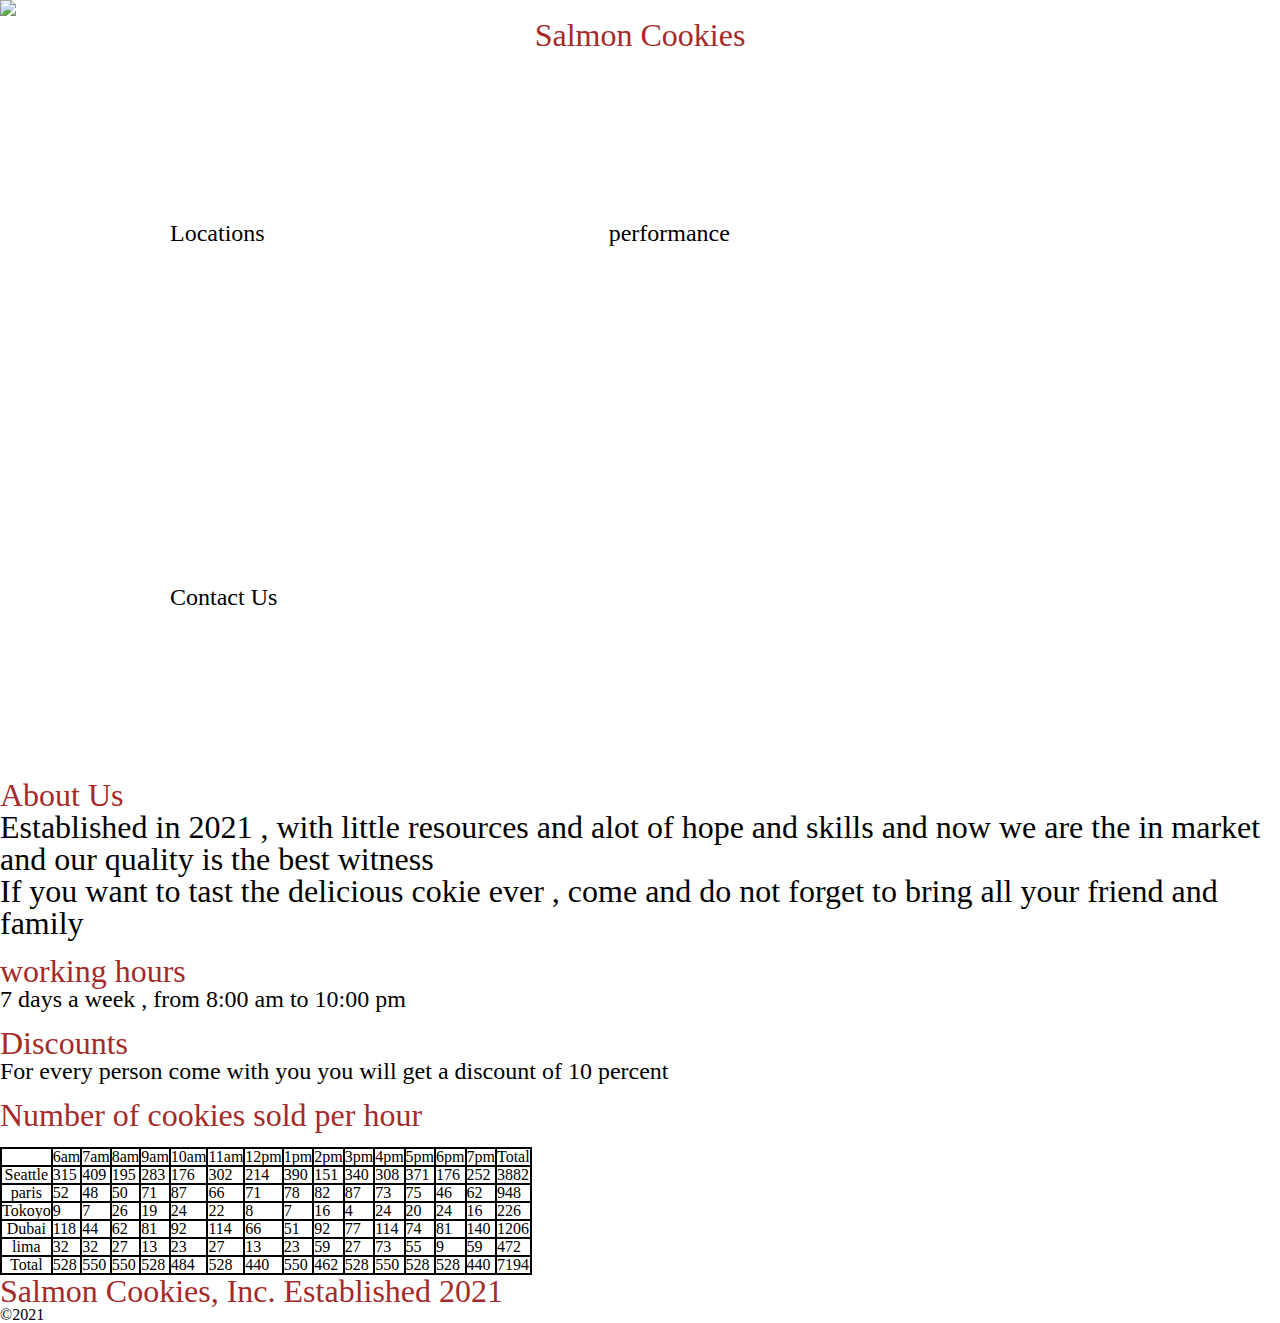
==== sales.html @ ee1eec0d "every thing is done" ====
<!DOCTYPE html>
<html>
    <head>
        <link href="https://fonts.googleapis.com/css?family=Dokdo" rel="stylesheet">
        <link rel="stylesheet" href="reset.css">
        <link rel="stylesheet" href="style.css">
    </head>
    <body>
        <header>

            <div>
                 <img src="https://codefellows.github.io/code-201-guide/curriculum/class-06/lab/assets/salmon.png">
                 
                 <h1>Salmon Cookies</h1>
            <nav id="mm">
                <ul>
                    <li > <a href="#"></a> Locations </li>
                    <li><a href="#"></a> performance</li>
                    <li><a href="#"></a> Contact Us</li>
                </ul>            
            </nav>
            </div>
        </header>
        <main>

                <h2>About Us</h2>
                <p>Established in 2021 , with little resources and alot of hope and skills and now we are the in market and our quality is the best witness
                </p>

                <p >If you want to tast the delicious cokie ever , come and do not forget to bring all your friend and family</p>
        <br>
            <ul id="nn">
                <li>
                    <h3>working hours</h3>
                     7 days a week , from 8:00 am to 10:00 pm
                </li>
                <br>
               <li >
                   <h3>Discounts</h3>
                  For every person come with you you will get a discount of 10 percent <br>
               </li>
               <br>
            </ul>
            
            </article>
            <p>
                <h1 id="hh">Number of cookies sold per hour</h1> <br>

            <div id="parent5"></div>
            </p>
        </main>
      
        


        <footer>
            <h3>Salmon Cookies, Inc. Established 2021</h3>
            &copy;2021 
          
        </footer>
        <script src="app.js"></script>
    </body>
        

</html>
---- style.css ----
#mm ul li{
    display: inline-block;
    padding: 170px;
    font-size: x-large;
}

h1 {
    text-align: center;
    font-size: xx-large;
    color:brown;
}
h2{
    font-size:xx-large;
    color: brown;

}
p{
    font-size: xx-large;
    
}

h3{
    font-size: xx-large;
    color: brown;

}

#nn li{
    font-size: x-large;
}


table {
    border: solid black 2px;
    border-collapse: collapse;
  }
  th {
    border: solid black 2px;
  }
  
  td{
    border: solid black 2px;
    
  }
  #hh{
      text-align: left;
  }
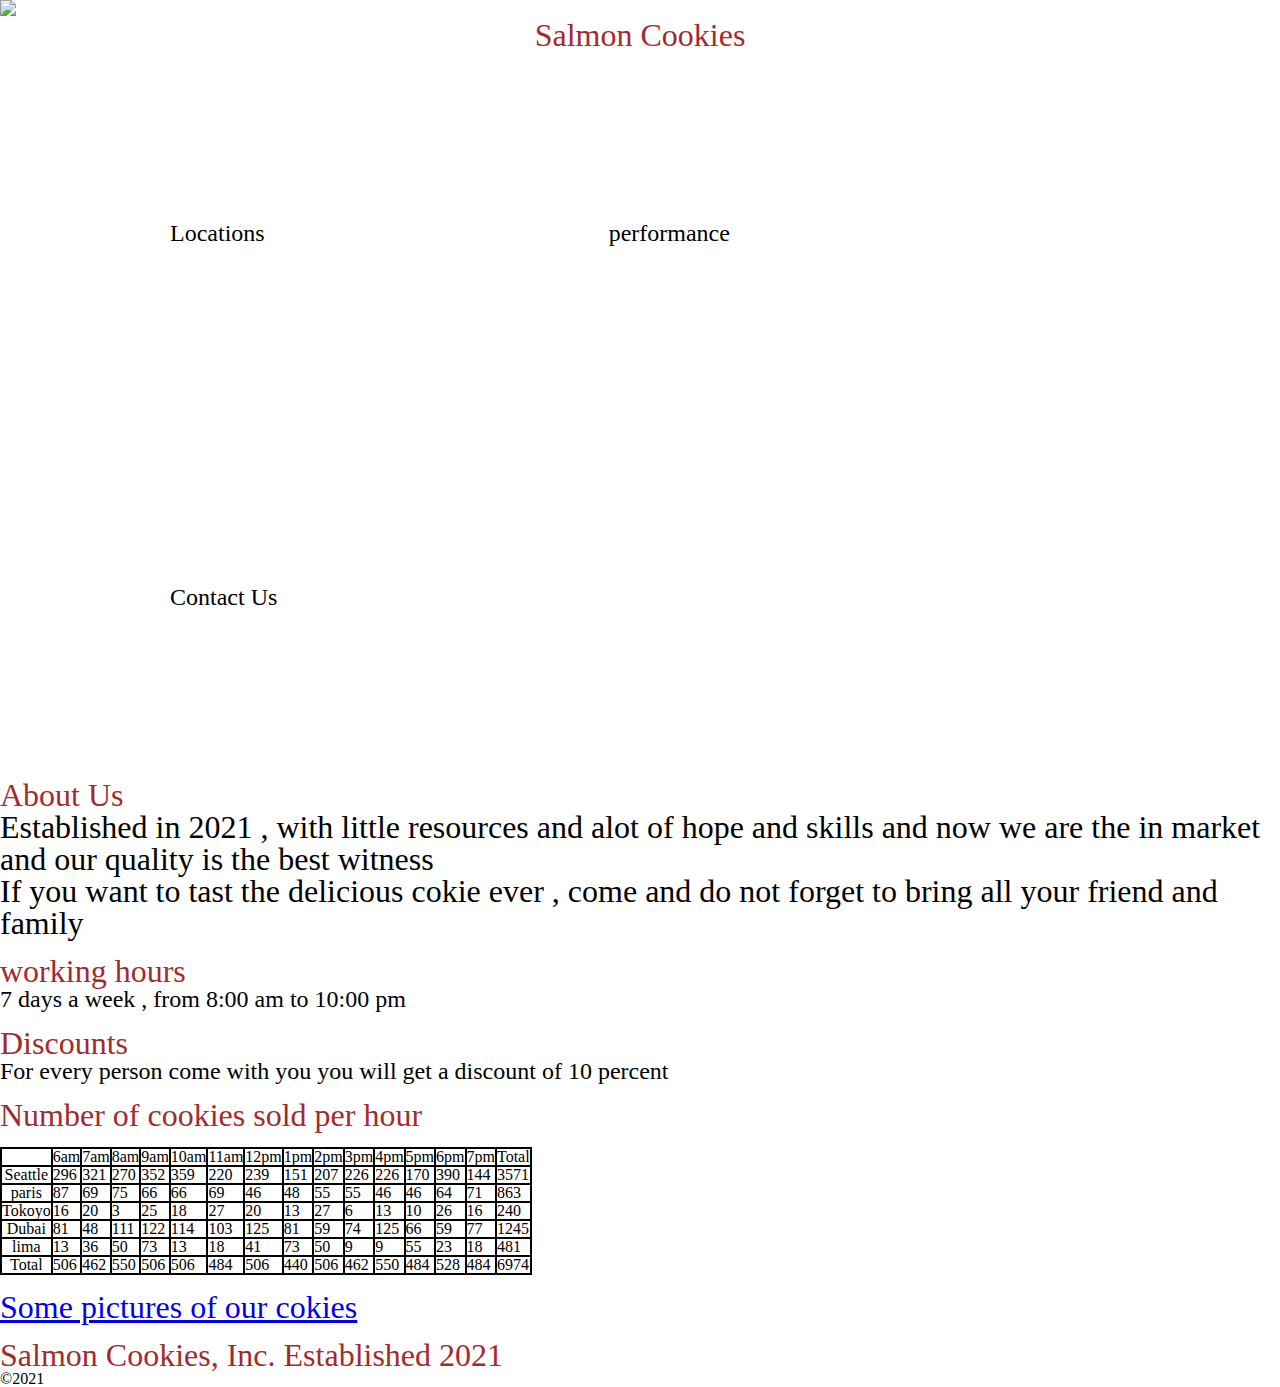
==== commit a695ba9f: "pictures added" ====
--- a/sales.html
+++ b/sales.html
@@ -48,7 +48,17 @@
 
             <div id="parent5"></div>
             </p>
+            <br>
+            <p>
+                <h1 style="text-align:left;">
+                    <a href="index.html">Some pictures of our cokies</a>
+                </h1>
+                
+               
+            </p>
         </main>
+        <br>
+        
       
         
 
--- a/style.css
+++ b/style.css
@@ -46,4 +46,10 @@
       text-align: left;
   }
 
+
+#ll img{
+      width: 400;
+      height: 400;
+      text-align: center;
+  }
   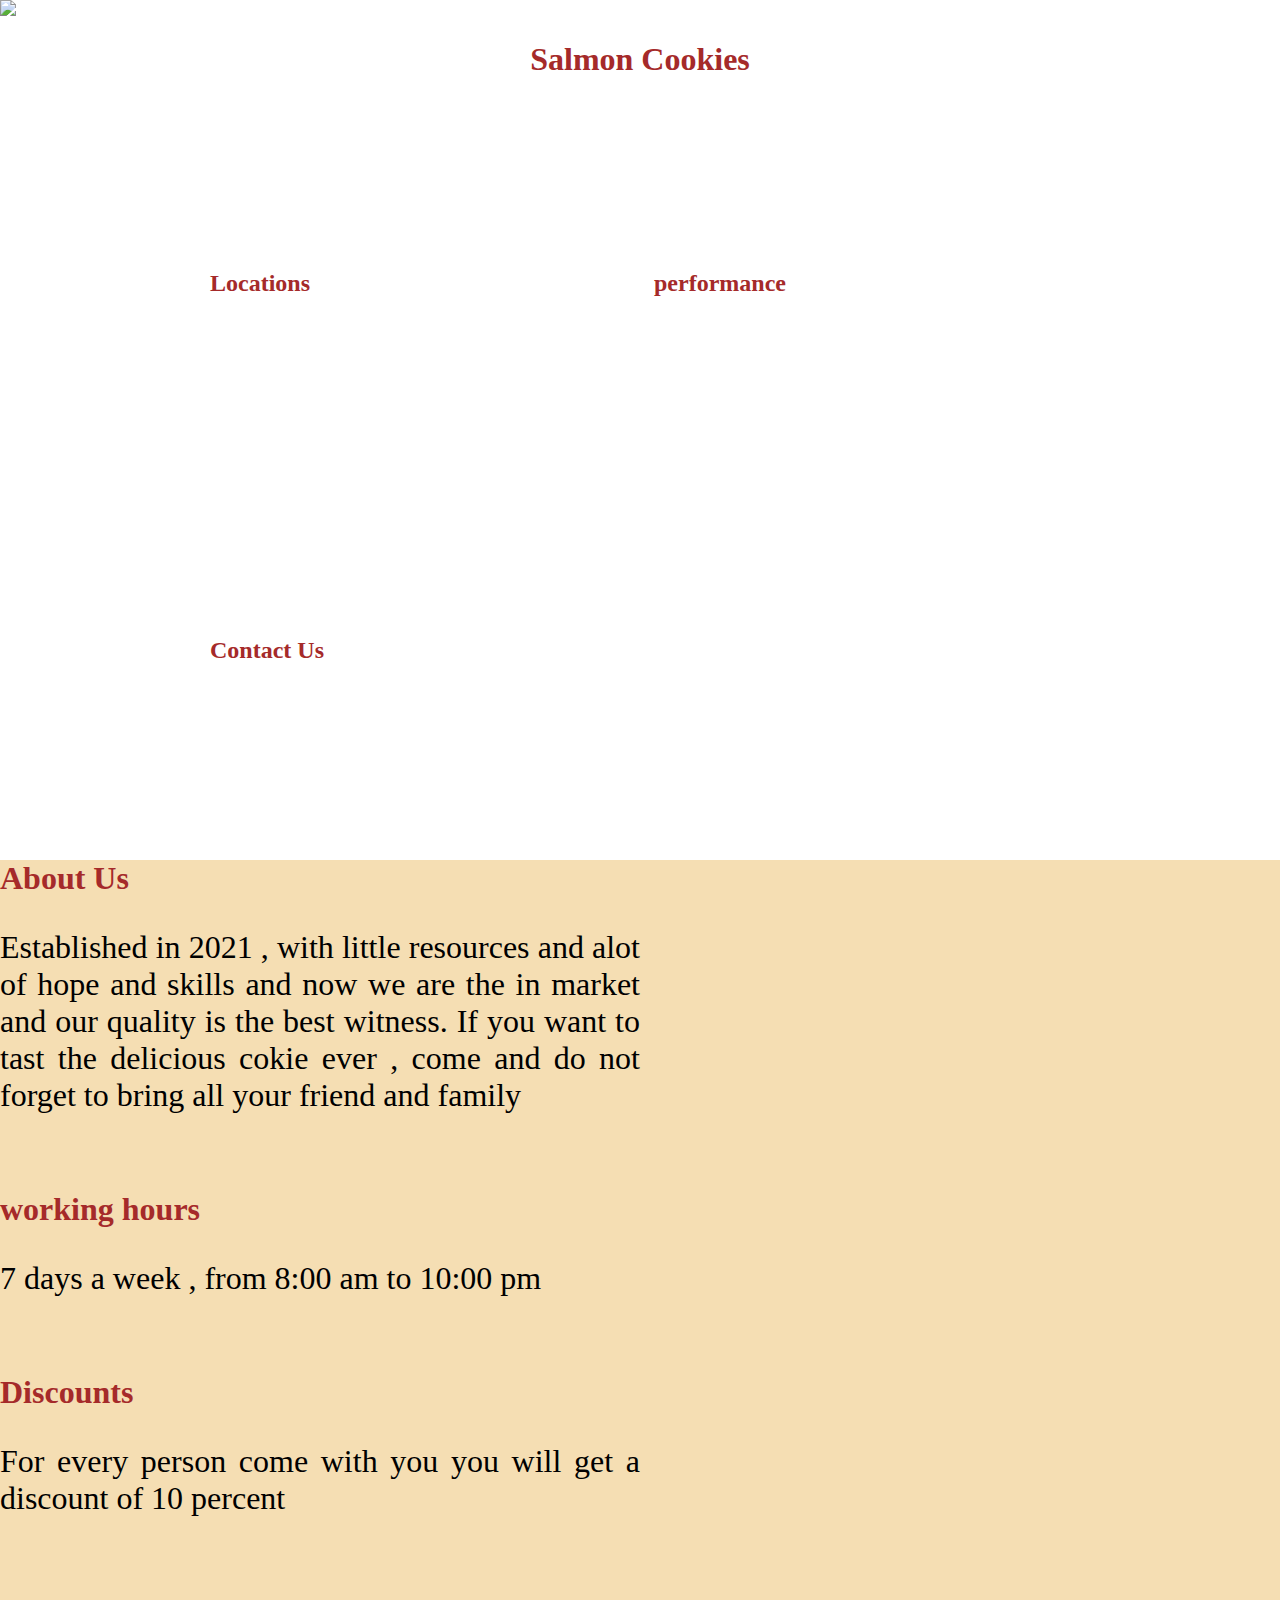
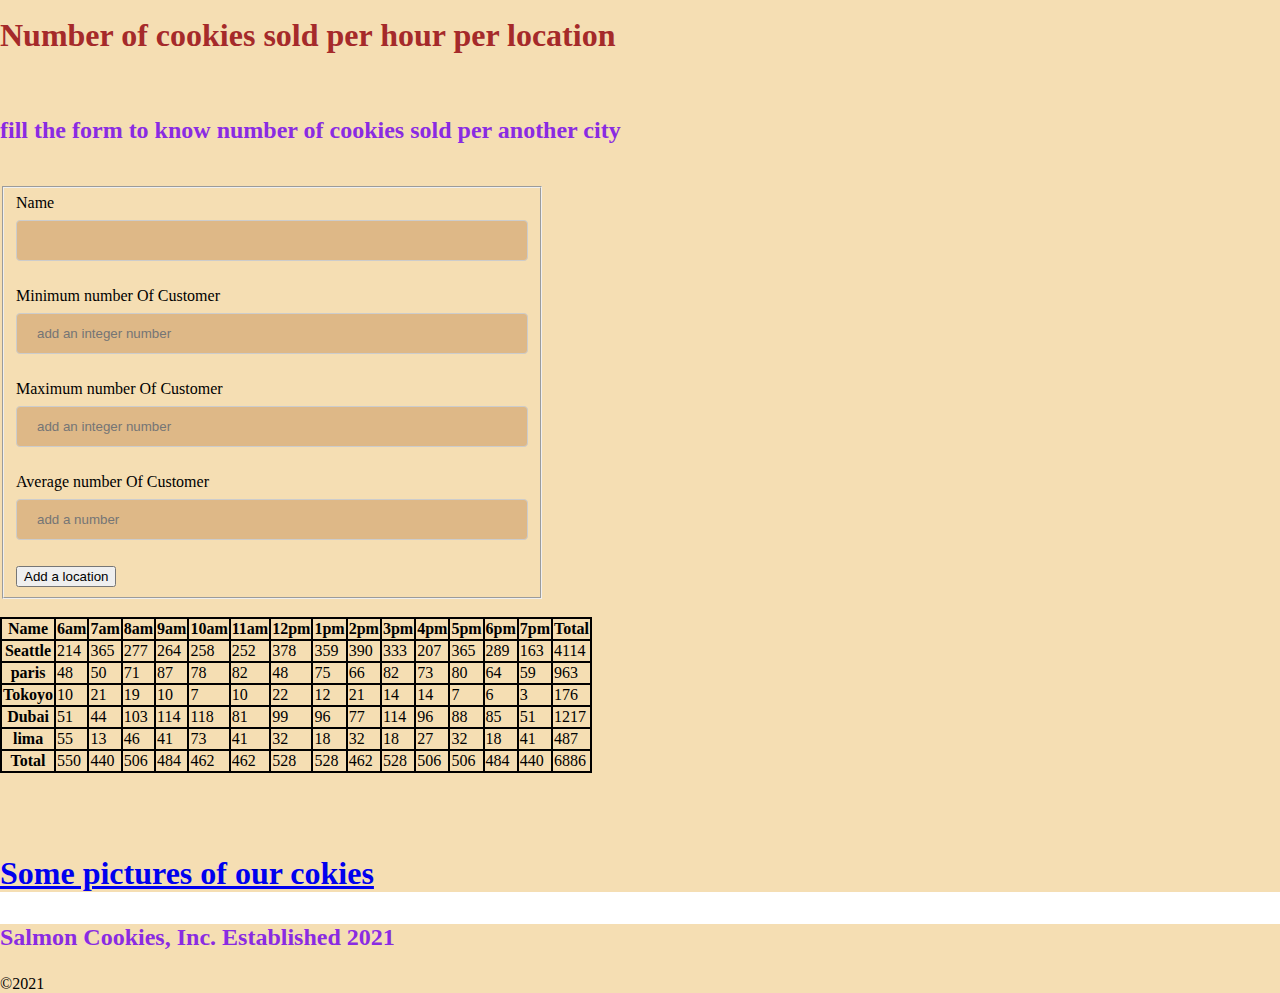
==== commit 0380a6fd: "form added" ====
--- a/sales.html
+++ b/sales.html
@@ -1,75 +1,118 @@
 <!DOCTYPE html>
 <html>
-    <head>
-        <link href="https://fonts.googleapis.com/css?family=Dokdo" rel="stylesheet">
-        <link rel="stylesheet" href="reset.css">
-        <link rel="stylesheet" href="style.css">
-    </head>
-    <body>
-        <header>
 
-            <div>
-                 <img src="https://codefellows.github.io/code-201-guide/curriculum/class-06/lab/assets/salmon.png">
-                 
-                 <h1>Salmon Cookies</h1>
+<head>
+    <link href="https://fonts.googleapis.com/css?family=Dokdo" rel="stylesheet">
+    
+    <link rel="stylesheet" href="style.css">
+</head>
+
+<body>
+    <header>
+
+        <div id="immg">
+            <img style="width: 300px;" src="https://codefellows.github.io/code-201-guide/curriculum/class-06/lab/assets/salmon.png">
+
+            <h1>Salmon Cookies</h1>
             <nav id="mm">
                 <ul>
-                    <li > <a href="#"></a> Locations </li>
+                    <li> <a href="#"></a> Locations </li>
                     <li><a href="#"></a> performance</li>
                     <li><a href="#"></a> Contact Us</li>
-                </ul>            
+                </ul>
             </nav>
-            </div>
-        </header>
-        <main>
+        </div>
+    </header>
+    <main>
 
-                <h2>About Us</h2>
-                <p>Established in 2021 , with little resources and alot of hope and skills and now we are the in market and our quality is the best witness
-                </p>
+        <h2>About Us</h2>
+        <p>Established in 2021 , with little resources and alot of hope and skills and now we are the in market and our
+            quality is the best witness.  If you want to tast the delicious cokie ever , come and do not forget to bring all your friend and family
+       </p>
+        <br>
+       
+           
+                <h2>working hours</h2>
+               <p> 7 days a week , from 8:00 am to 10:00 pm</p>
+            
+            <br>
+            
+                <h2>Discounts</h2>
+               <p> For every person come with you you will get a discount of 10 percent </p> <br>
+            
+            <br>
 
-                <p >If you want to tast the delicious cokie ever , come and do not forget to bring all your friend and family</p>
-        <br>
-            <ul id="nn">
-                <li>
-                    <h3>working hours</h3>
-                     7 days a week , from 8:00 am to 10:00 pm
-                </li>
-                <br>
-               <li >
-                   <h3>Discounts</h3>
-                  For every person come with you you will get a discount of 10 percent <br>
-               </li>
-               <br>
-            </ul>
-            
-            </article>
-            <p>
-                <h1 id="hh">Number of cookies sold per hour</h1> <br>
+      
+        <p>
+        <h1 id="hh">Number of cookies sold per hour per location</h1> <br>
+        <h3>fill the form to know number of cookies sold per another city</h3> <br>
+      
 
-            <div id="parent5"></div>
-            </p>
-            <br>
-            <p>
-                <h1 style="text-align:left;">
-                    <a href="index.html">Some pictures of our cokies</a>
-                </h1>
-                
-               
-            </p>
-        </main>
-        <br>
-        
-      
-        
+            <form action="" id="locationform">
+
+                <fieldset>
 
 
-        <footer>
-            <h3>Salmon Cookies, Inc. Established 2021</h3>
-            &copy;2021 
-          
-        </footer>
-        <script src="app.js"></script>
-    </body>
-        
+                    <label for="nameField">Name</label>
+
+                    <input required type="text" id="nameField" name="nameField" autocomplete="off">
+                    <br>
+                    <br>
+
+
+                    <label for="mincustomerfield">Minimum number Of Customer</label>
+
+                    <input required min="1" type="text" id="mincustomerfield" name="mincustomerfield" placeholder="add an integer number">
+                    <br>
+                    <br>
+                    <label for="maxcustomerfield">Maximum number Of Customer</label>
+
+                    <input required max="20" type="text" id="maxcustomerfield" name=" maxcustomerfield" placeholder="add an integer number">
+
+
+                    <br>
+                    <br>
+
+                    <label for="Avg">Average number Of Customer</label>
+
+                    <input type="text" id="Avg" name= "Avg2" placeholder="add a number">
+
+                    <br>
+                    <br>
+
+
+                    <input type="submit" value="Add a location">
+
+                </fieldset>
+            </form>
+      
+<br>
+
+        <div id="parent5"></div>
+        </p>
+        <br>
+        <p>
+        <h1 style="text-align:left;">
+            <a href="index.html">Some pictures of our cokies</a>
+        </h1>
+
+
+        </p>
+    </main>
+    
+
+
+
+
+
+    <footer>
+        <h3>Salmon Cookies, Inc. Established 2021</h3>
+
+        &copy;2021
+
+    </footer>
+    <script src="app.js"></script>
+</body>
+
 
 </html>--- a/style.css
+++ b/style.css
@@ -1,7 +1,38 @@
+body, html {
+    height: 100%;
+    margin: 0;
+  }
+  
+  #immg {
+    
+    background-image: url("https://previews.123rf.com/images/imelnyk/imelnyk1506/imelnyk150600065/41185724-cookies-background.jpg");
+  
+    height: 100%; 
+  
+  
+    background-position: center;
+    background-repeat: no-repeat;
+    background-size: cover;
+  }
+
+
+
+main{
+    background-color:wheat;
+}
+footer{
+    background-color:wheat;
+
+}
+
+
+
 #mm ul li{
     display: inline-block;
     padding: 170px;
     font-size: x-large;
+    font-weight: bold;
+    color: brown;
 }
 
 h1 {
@@ -25,11 +56,6 @@
 
 }
 
-#nn li{
-    font-size: x-large;
-}
-
-
 table {
     border: solid black 2px;
     border-collapse: collapse;
@@ -52,4 +78,38 @@
       height: 400;
       text-align: center;
   }
-  +  h3{
+      font-size: x-large;
+      color: blueviolet;
+  }
+  
+  fieldset {
+    display: block;
+    margin-left: 2px;
+    margin-right: 2px;
+    padding-top: 0.35em;
+    padding-bottom: 0.625em;
+    padding-left: 0.75em;
+    padding-right: 0.75em;
+    border: 2px groove (internal value);
+    width: 40%;
+  }
+
+  input[type=text], select {
+    width: 100%;
+    padding: 12px 20px;
+    margin: 8px 0;
+    display: inline-block;
+    border: 1px solid #ccc;
+    border-radius: 4px;
+    box-sizing: border-box;
+    background-color:burlywood;
+  }
+
+  main p{
+      text-align:justify;
+      width: 50%;
+  }
+  
+
+ 